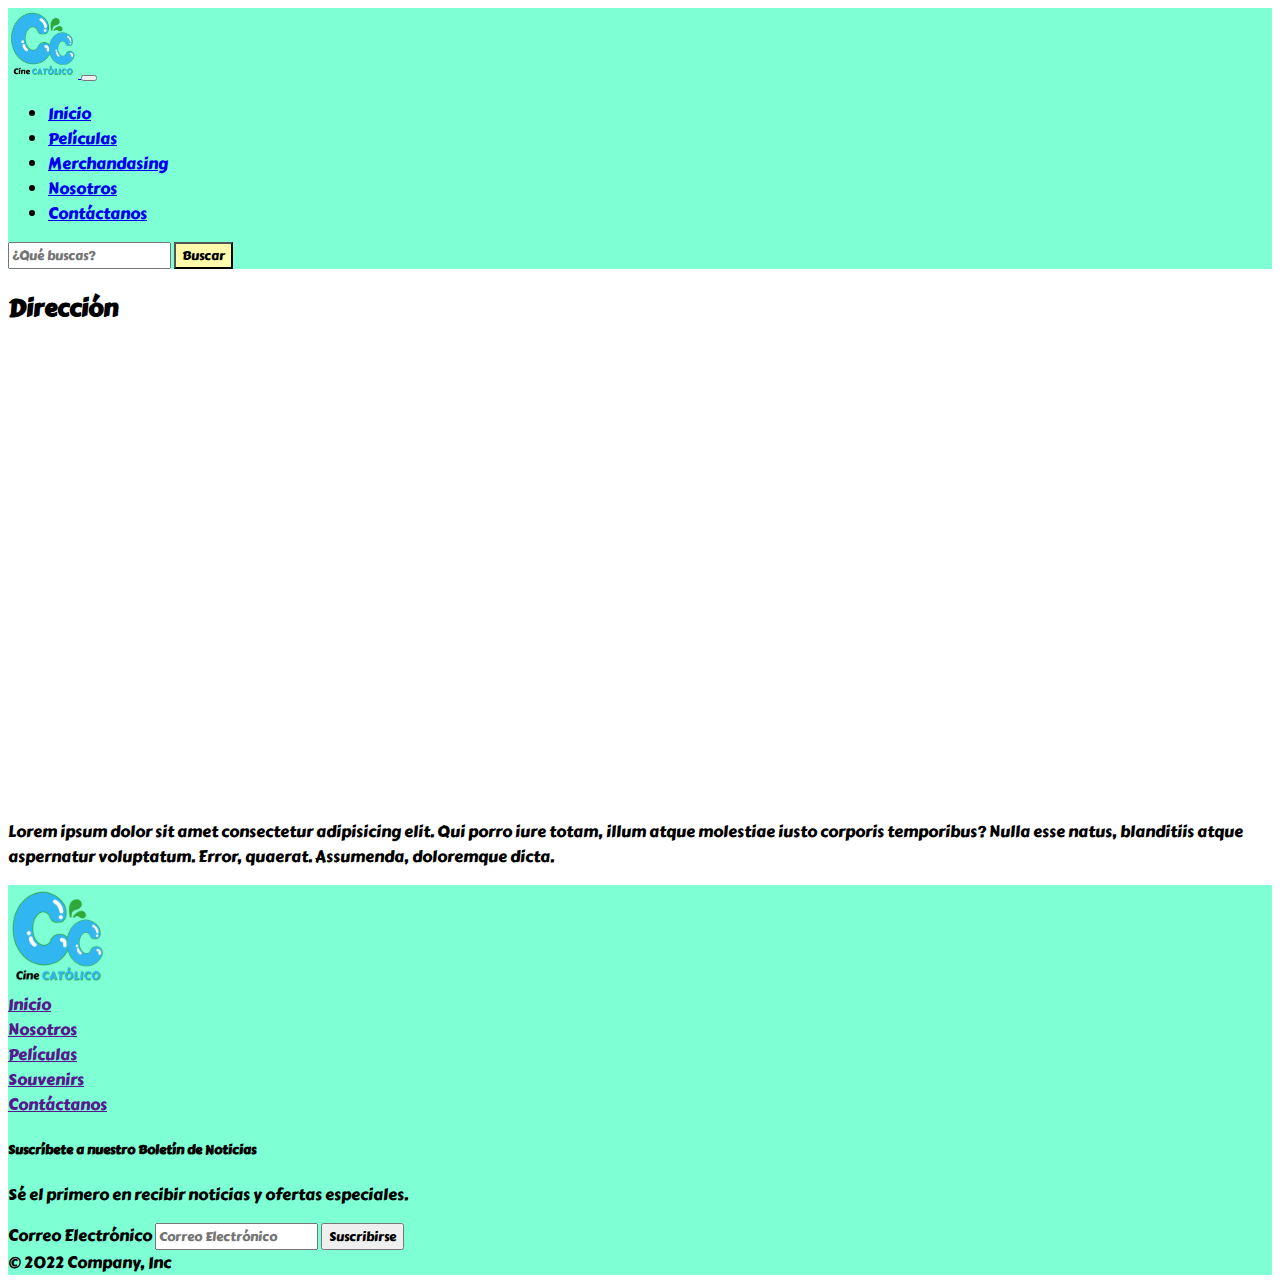
==== HTML/contactanos.html @ 8d30c31e "Primer commit, primera versión de la 2da pre entrega" ====
<!DOCTYPE html>
<html lang="en">

<head>
    <meta charset="UTF-8">
    <meta http-equiv="X-UA-Compatible" content="IE=edge">
    <meta name="viewport" content="width=device-width, initial-scale=1.0">
    <title>Document</title>
    <!-- Link de BOOSTRAP -->
    <link href="https://cdn.jsdelivr.net/npm/bootstrap@5.3.0-alpha1/dist/css/bootstrap.min.css" rel="stylesheet"
        integrity="sha384-GLhlTQ8iRABdZLl6O3oVMWSktQOp6b7In1Zl3/Jr59b6EGGoI1aFkw7cmDA6j6gD" crossorigin="anonymous">
    <!-- Enlace a mi hoja de estilo -->
    <link rel="stylesheet" href="../CSS/estilo.css">



</head>

<body>
    <!-- ============================NAVBAR================================================== -->
    <nav class="navbar navbar-expand-lg fondoHeader">
        <div class="container-fluid">
            <a class="navbar-brand" href="#">
                <img class="logo" src="../imagen/logo2.png" alt="CineCatólico">
            </a>
            <button class="navbar-toggler" type="button" data-bs-toggle="collapse"
                data-bs-target="#navbarSupportedContent" aria-controls="navbarSupportedContent" aria-expanded="false"
                aria-label="Toggle navigation">
                <span class="navbar-toggler-icon"></span>
            </button>
            <div class="collapse navbar-collapse" id="navbarSupportedContent">
                <ul class="navbar-nav me-auto mb-2 mb-lg-0">
                    <li class="nav-item">
                        <a class="nav-link " href="../index.html">Inicio</a>
                    </li>
                    <li class="nav-item">
                        <a class="nav-link" href="./peliculas.html">Películas</a>
                    </li>
                    <li class="nav-item">
                        <a class="nav-link" href="./merchandasing.html">Merchandasing</a>
                    </li>
                    <li class="nav-item">
                        <a class="nav-link" href="./nosotros.html">Nosotros</a>
                    </li>
                    <li class="nav-item">
                        <a class="nav-link active" aria-current="page" href="./contactanos.html">Contáctanos</a>
                    </li>
                </ul>
                <!-- =========== BUSCADOR===================  -->
                <form class="d-flex" role="search">
                    <input class="form-control me-2" type="search" placeholder="¿Qué buscas?" aria-label="Search">
                    <button class="btn botonL" type="submit">Buscar</button>
                </form>
            </div>
        </div>
    </nav>
    <!-- ?========== FIN DE NAVBAR============== -->

    <!-- ==================== COPIADO DEL ENTREGABLE 1 - SIN EDITAR============ -->

    <main>
        <H2 class="titulo">Dirección</H2>
        <!-- Mapa del Sitio sacado de google maps -->
        <iframe class="mapa" src="https://www.google.com/maps/embed?pb=!1m14!1m12!1m3!1d31211.
        87625719922!2d-77.14558165209952!3d-12.
        078945907244153!2m3!1f0!2f0!3f0!3m2!1i1024!2i768!4f13.
        1!5e0!3m2!1ses!2spe!4v1674411183984!5m2!1ses!2spe" width="600" height="450" style="border:0;" allowfullscreen=""
            loading="lazy" referrerpolicy="no-referrer-when-downgrade"></iframe>

        <p class="parrafo">Lorem ipsum dolor sit amet consectetur adipisicing elit. Qui porro
            iure totam, illum atque molestiae iusto
            corporis temporibus? Nulla esse natus, blanditiis atque aspernatur voluptatum. Error,
            quaerat. Assumenda,
            doloremque dicta.</p>

    </main>



    <!-- ========================== FOOTER ==================== -->
    <footer>
        <div class="container-fluid fondoHeader">
            <div class="row mt-3 mb-5 d-flex justify-content-center ">
                <div class="col-xs-12 col-md-6 col-lg-3 d-flex justify-content-center 
  align-items-center">
                    <img class="logo_footer" src="../imagen/logo2.png" alt="Logo"></Img>
                </div>
                <div class=" mt-3 col-xs-12 col-md-6 col-lg-3 ">
                    <div mb-3>
                        <a class="text-decoration-none" href="">Inicio</a>
                    </div>
                    <div mb-3>
                        <a class="text-decoration-none" href="">Nosotros</a>
                    </div>
                    <div mb-3>
                        <a class="text-decoration-none" href="">Películas</a>
                    </div>
                    <div mb-3>
                        <a class="text-decoration-none" href="">Souvenirs</a>
                    </div>
                    <div mb-3>
                        <a class="text-decoration-none" href="">Contáctanos</a>
                    </div>
                </div>
                <div class="col-md-5 mt-3 ">
                    <form>
                        <h5>Suscríbete a nuestro Boletín de Noticias</h5>
                        <p>Sé el primero en recibir noticias y ofertas especiales.</p>
                        <div class="d-flex flex-column flex-sm-row w-100 gap-2">
                            <label for="newsletter1" class="visually-hidden">Correo Electrónico
                            </label>

                            <input id="newsletter1" type="text" class="form-control" placeholder="Correo Electrónico">
                            <button class="btn btn-primary" type="button">Suscribirse</button>
                        </div>
                    </form>
                </div>
            </div>
            <div class="container d-flex justify-content-center">
                <span class="mb-3 mb-md-0 text-muted">&copy; 2022 Company, Inc</span>
            </div>
        </div>
    </footer>
    <!-- ========================= FIN DEL FOOTER======================= -->





</body>

</html>
---- CSS/estilo.css ----
/* ======= PARA TODOS========== */
@import url('https://fonts.googleapis.com/css2?family=Carter+One&display=swap');

*{font-family: 'Carter One', cursive;
    }

/* ===========HEADER================= */

.logo{
    width: 70px;
}

.fondoHeader{
    background-color: #7fffd4;
}

/* =============BOTONES===================== */

.botonL{
    background-color: #fffaac;
    color: black;
    
}

.botonL:hover{
    background-color: white;
    color: black;
    border: 1px solid black;
}

.carro{
    background-color: aquamarine;
    color: black;
    
}

.carro:hover{
    background-color: red;
    color: white;
    border: 1px solid black;

}

/* =============== DIVISIÓN ================ */

.division{
    height: 40px;
    background-color: #7fffd4;
    display: flex;
    justify-content: center;
}

.division:hover {
    height: 40px;
    background-color: #fffaac;        
    }
    
/* =============== LOGO FOOTER=============== */

.logo_footer{
    width: 100px;

}
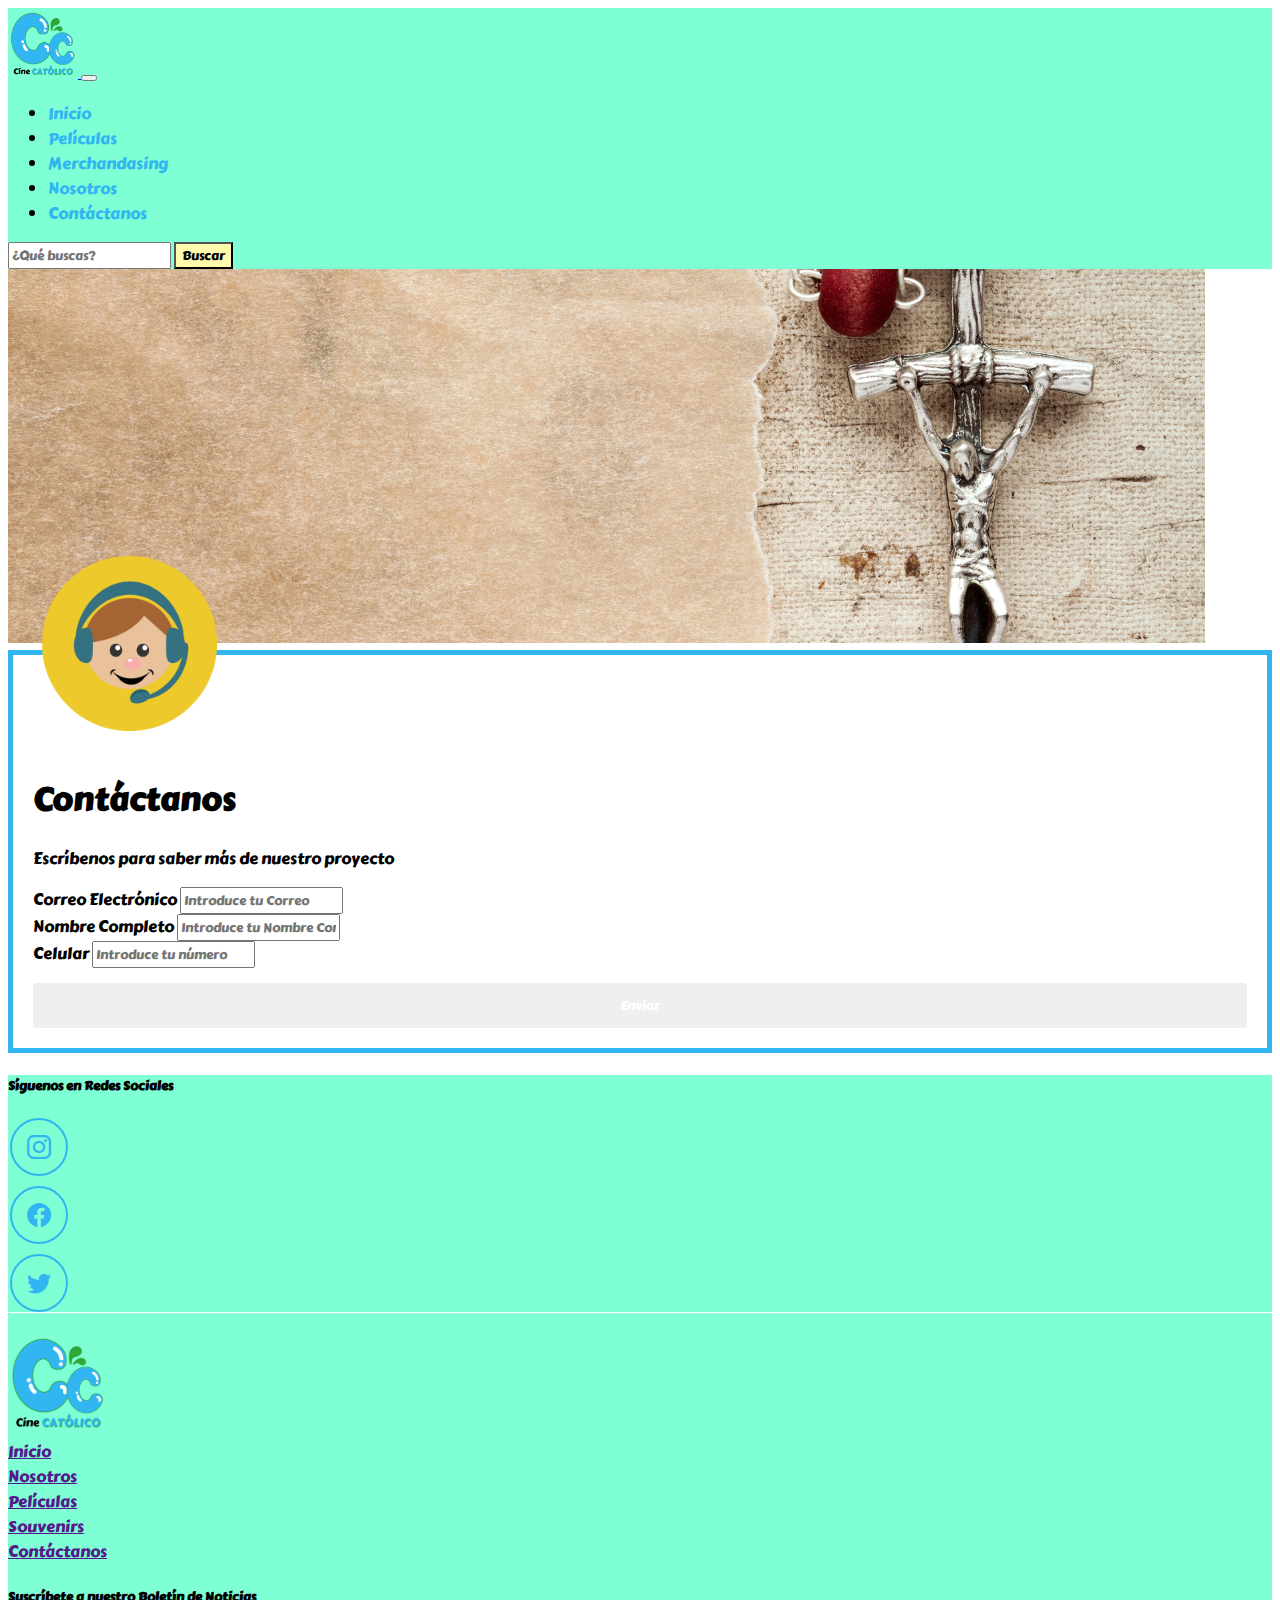
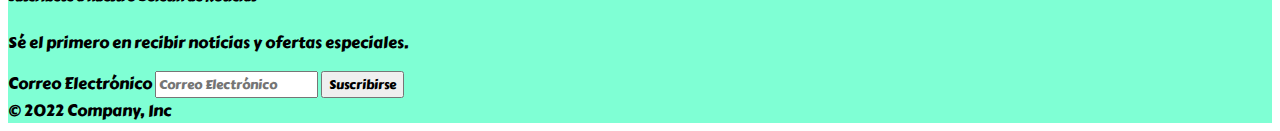
==== commit 399da1c5: "Se realizaron las 5 páginas con transiciones x terminar" ====
--- a/HTML/contactanos.html
+++ b/HTML/contactanos.html
@@ -1,132 +1,191 @@
 <!DOCTYPE html>
-<html lang="en">
+<html lang="es">
 
 <head>
-    <meta charset="UTF-8">
-    <meta http-equiv="X-UA-Compatible" content="IE=edge">
-    <meta name="viewport" content="width=device-width, initial-scale=1.0">
-    <title>Document</title>
-    <!-- Link de BOOSTRAP -->
-    <link href="https://cdn.jsdelivr.net/npm/bootstrap@5.3.0-alpha1/dist/css/bootstrap.min.css" rel="stylesheet"
-        integrity="sha384-GLhlTQ8iRABdZLl6O3oVMWSktQOp6b7In1Zl3/Jr59b6EGGoI1aFkw7cmDA6j6gD" crossorigin="anonymous">
-    <!-- Enlace a mi hoja de estilo -->
-    <link rel="stylesheet" href="../CSS/estilo.css">
+  <meta charset="UTF-8">
+  <meta http-equiv="X-UA-Compatible" content="IE=edge">
+  <meta name="viewport" content="width=device-width, initial-scale=1.0">
+  <title>Contáctanos</title>
+  <!-- Link de BOOSTRAP -->
+  <link href="https://cdn.jsdelivr.net/npm/bootstrap@5.3.0-alpha1/dist/css/bootstrap.min.css" rel="stylesheet"
+    integrity="sha384-GLhlTQ8iRABdZLl6O3oVMWSktQOp6b7In1Zl3/Jr59b6EGGoI1aFkw7cmDA6j6gD" crossorigin="anonymous">
 
+  <!-- ============= ICONOS DE BOOTSTRAP))))))))))))))))))))) -->
 
+  <link rel="stylesheet" href="https://cdn.jsdelivr.net/npm/bootstrap-icons@1.10.3/font/
+bootstrap-icons.css">
+
+<!-- ======================= LINK PARA ANIMACIONES ===============-->
+
+<link rel="stylesheet" href="https://cdnjs.cloudflare.com/ajax/libs/animate.css/4.1.1/animate.
+min.css" />
+
+  <!-- Enlace a mi hoja de estilo -->
+  <link rel="stylesheet" href="../CSS/estilo.css">
 
 </head>
 
+
 <body>
-    <!-- ============================NAVBAR================================================== -->
+
+  <!-- Estoy colocando el header y las secciones -->
+
+  <!-- ============================NAVBAR================================================== -->
+  <header>
     <nav class="navbar navbar-expand-lg fondoHeader">
-        <div class="container-fluid">
-            <a class="navbar-brand" href="#">
-                <img class="logo" src="../imagen/logo2.png" alt="CineCatólico">
-            </a>
-            <button class="navbar-toggler" type="button" data-bs-toggle="collapse"
-                data-bs-target="#navbarSupportedContent" aria-controls="navbarSupportedContent" aria-expanded="false"
-                aria-label="Toggle navigation">
-                <span class="navbar-toggler-icon"></span>
-            </button>
-            <div class="collapse navbar-collapse" id="navbarSupportedContent">
-                <ul class="navbar-nav me-auto mb-2 mb-lg-0">
-                    <li class="nav-item">
-                        <a class="nav-link " href="../index.html">Inicio</a>
-                    </li>
-                    <li class="nav-item">
-                        <a class="nav-link" href="./peliculas.html">Películas</a>
-                    </li>
-                    <li class="nav-item">
-                        <a class="nav-link" href="./merchandasing.html">Merchandasing</a>
-                    </li>
-                    <li class="nav-item">
-                        <a class="nav-link" href="./nosotros.html">Nosotros</a>
-                    </li>
-                    <li class="nav-item">
-                        <a class="nav-link active" aria-current="page" href="./contactanos.html">Contáctanos</a>
-                    </li>
-                </ul>
-                <!-- =========== BUSCADOR===================  -->
-                <form class="d-flex" role="search">
-                    <input class="form-control me-2" type="search" placeholder="¿Qué buscas?" aria-label="Search">
-                    <button class="btn botonL" type="submit">Buscar</button>
-                </form>
+      <div class="container-fluid">
+        <a class="navbar-brand" href="../index.html">
+          <img class="logo" src="../imagen/logo2.png" alt="CineCatólico">
+        </a>
+
+        <button class="navbar-toggler" type="button" data-bs-toggle="collapse" data-bs-target="#navbarSupportedContent"
+          aria-controls="navbarSupportedContent" aria-expanded="false" aria-label="Toggle navigation">
+          <span class="navbar-toggler-icon"></span>
+        </button>
+        <div class="collapse navbar-collapse" id="navbarSupportedContent">
+          <ul class="navbar-nav me-auto mb-2 mb-lg-0">
+
+            <li class="nav-item menu_item">
+              <a class="nav-link " aria-current="page" href="../index.html">Inicio</a>
+            </li>
+
+            <li class="nav-item menu_item">
+              <a class="nav-link " href="./peliculas.html">Películas</a>
+            </li>
+
+            <li class="nav-item menu_item">
+              <a class="nav-link" href="./merchandasing.html">Merchandasing</a>
+            </li>
+
+            <li class="nav-item menu_item">
+              <a class="nav-link" href="./nosotros.html">Nosotros</a>
+            </li>
+
+            <li class="nav-item menu_item">
+              <a class="nav-link active" href="./contactanos.html">Contáctanos</a>
+            </li>
+
+          </ul>
+          <!-- =========== BUSCADOR===================  -->
+          <form class="d-flex" role="search">
+            <input class="form-control me-2" type="search" placeholder="¿Qué buscas?" aria-label="Search">
+            <button class="btn botonL" type="submit">Buscar</button>
+          </form>
+        </div>
+      </div>
+    </nav>
+  </header>
+  <!-- ?========== FIN DE NAVBAR============== -->
+
+  <!--=============================== contactanos =====================  -->
+  <section>
+    <img src="../imagen/contacto2.png" class="d-block w-100" alt="contactanos">
+    <div class="container" id="contenedor-formulario">
+      <div class="titulo-formulario" class="text-center mb-4">
+        <div d-flex justify-content-center>
+          <img class="foto_contacto" src="../imagen/contacto.png" alt="contacto" class="img-fluid">
+          <h1>Contáctanos</h1>
+          <p>Escríbenos para saber más de nuestro proyecto</p>
+        </div>
+        <form action="">
+          <div class="mb-3">
+            <label for="exampleFormControlInput1" class="form-label">Correo Electrónico</label>
+            <input type="email" class="form-control" id="exampleFormControlInput1" placeholder="Introduce tu Correo">
+          </div>
+          <div class="mb-3">
+            <label for="exampleFormControlInput1" class="form-label">Nombre Completo</label>
+            <input type="text" class="form-control" id="exampleFormControlInput1" placeholder="Introduce tu Nombre Completo">
+          </div>
+          <div class="mb-3">
+            <label for="exampleFormControlInput1" class="form-label">Celular</label>
+            <input type="tel" class="form-control" id="exampleFormControlInput1" placeholder="Introduce tu número" required>
+          </div>
+          <div class="mb-3">
+            <button type="button" class="btn btn-primary w-100 fs-5 b_contac"> Enviar</button>
+          </div>
+        </form>
+      </div>
+    </div>
+  </section>
+
+      <!-- ========================== FOOTER ==================== -->
+
+  <footer>
+
+    <section class="cuadro">
+      <div class="row d-flex mt-5">
+      <h5 class="text-center">Síguenos en Redes Sociales</h5>
+      </div>
+      <div class="iconos_redes d-flex flex-wrap align-items-center justify-content-center">
+        <a href="https://www.instagram.com/" target="_blank">
+          <i class="bi bi-instagram"></i>
+        </a>
+
+        <a href="https://www.facebook.com/" target="_blank">
+          <i class="bi bi-facebook"></i>
+        </a>
+
+        <a href="https://www.twitter.com/" target="_blank">
+          <i class="bi bi-twitter"></i>
+        </a>
+      </div>
+    </section>
+
+    <div class="container-fluid fondoHeader">
+      <div class="row mt-3 mb-5 d-flex justify-content-center ">
+        <div class="col-xs-12 col-md-6 col-lg-3 d-flex justify-content-center 
+                                align-items-center">
+          <a class="navbar-brand" href="../index.html">
+            <img class="logo_footer" src="../imagen/logo2.png" alt="Logo"></Img>
+          </a>
+        </div>
+        <div class=" mt-3 col-xs-12 col-md-6 col-lg-3 ">
+          <div mb-3>
+            <a class="text-decoration-none" href="">Inicio</a>
+          </div>
+          <div mb-3>
+            <a class="text-decoration-none" href="">Nosotros</a>
+          </div>
+          <div mb-3>
+            <a class="text-decoration-none" href="">Películas</a>
+          </div>
+          <div mb-3>
+            <a class="text-decoration-none" href="">Souvenirs</a>
+          </div>
+          <div mb-3>
+            <a class="text-decoration-none" href="">Contáctanos</a>
+          </div>
+        </div>
+        <div class="col-md-5 mt-3 ">
+          <form>
+            <h5>Suscríbete a nuestro Boletín de Noticias</h5>
+            <p>Sé el primero en recibir noticias y ofertas especiales.</p>
+            <div class="d-flex flex-column flex-sm-row w-100 gap-2">
+              <label for="newsletter1" class="visually-hidden">Correo Electrónico
+              </label>
+              <input id="newsletter1" type="text" class="form-control" placeholder="Correo Electrónico">
+              <button class="btn btn-primary" type="button">Suscribirse</button>
             </div>
+          </form>
         </div>
-    </nav>
-    <!-- ?========== FIN DE NAVBAR============== -->
+      </div>
+      <div class="container d-flex justify-content-center">
+        <span class="mb-3 mb-md-0 text-muted">&copy; 2022 Company, Inc</span>
+      </div>
+    </div>
 
-    <!-- ==================== COPIADO DEL ENTREGABLE 1 - SIN EDITAR============ -->
+  </footer>
 
-    <main>
-        <H2 class="titulo">Dirección</H2>
-        <!-- Mapa del Sitio sacado de google maps -->
-        <iframe class="mapa" src="https://www.google.com/maps/embed?pb=!1m14!1m12!1m3!1d31211.
-        87625719922!2d-77.14558165209952!3d-12.
-        078945907244153!2m3!1f0!2f0!3f0!3m2!1i1024!2i768!4f13.
-        1!5e0!3m2!1ses!2spe!4v1674411183984!5m2!1ses!2spe" width="600" height="450" style="border:0;" allowfullscreen=""
-            loading="lazy" referrerpolicy="no-referrer-when-downgrade"></iframe>
-
-        <p class="parrafo">Lorem ipsum dolor sit amet consectetur adipisicing elit. Qui porro
-            iure totam, illum atque molestiae iusto
-            corporis temporibus? Nulla esse natus, blanditiis atque aspernatur voluptatum. Error,
-            quaerat. Assumenda,
-            doloremque dicta.</p>
-
-    </main>
-
-
-
-    <!-- ========================== FOOTER ==================== -->
-    <footer>
-        <div class="container-fluid fondoHeader">
-            <div class="row mt-3 mb-5 d-flex justify-content-center ">
-                <div class="col-xs-12 col-md-6 col-lg-3 d-flex justify-content-center 
-  align-items-center">
-                    <img class="logo_footer" src="../imagen/logo2.png" alt="Logo"></Img>
-                </div>
-                <div class=" mt-3 col-xs-12 col-md-6 col-lg-3 ">
-                    <div mb-3>
-                        <a class="text-decoration-none" href="">Inicio</a>
-                    </div>
-                    <div mb-3>
-                        <a class="text-decoration-none" href="">Nosotros</a>
-                    </div>
-                    <div mb-3>
-                        <a class="text-decoration-none" href="">Películas</a>
-                    </div>
-                    <div mb-3>
-                        <a class="text-decoration-none" href="">Souvenirs</a>
-                    </div>
-                    <div mb-3>
-                        <a class="text-decoration-none" href="">Contáctanos</a>
-                    </div>
-                </div>
-                <div class="col-md-5 mt-3 ">
-                    <form>
-                        <h5>Suscríbete a nuestro Boletín de Noticias</h5>
-                        <p>Sé el primero en recibir noticias y ofertas especiales.</p>
-                        <div class="d-flex flex-column flex-sm-row w-100 gap-2">
-                            <label for="newsletter1" class="visually-hidden">Correo Electrónico
-                            </label>
-
-                            <input id="newsletter1" type="text" class="form-control" placeholder="Correo Electrónico">
-                            <button class="btn btn-primary" type="button">Suscribirse</button>
-                        </div>
-                    </form>
-                </div>
-            </div>
-            <div class="container d-flex justify-content-center">
-                <span class="mb-3 mb-md-0 text-muted">&copy; 2022 Company, Inc</span>
-            </div>
-        </div>
-    </footer>
-    <!-- ========================= FIN DEL FOOTER======================= -->
+  <!-- ========================= FIN DEL FOOTER======================= -->
 
 
 
 
+  <!-- ================== Activado de Bootstrap==================== -->
 
+  <script src="https://cdn.jsdelivr.net/npm/bootstrap@5.3.0-alpha1/dist/js/bootstrap.bundle.min.js"
+    integrity="sha384-w76AqPfDkMBDXo30jS1Sgez6pr3x5MlQ1ZAGC+nuZB+EYdgRZgiwxhTBTkF7CXvN"
+    crossorigin="anonymous"></script>
 </body>
 
 </html>--- a/CSS/estilo.css
+++ b/CSS/estilo.css
@@ -14,12 +14,22 @@
     background-color: #7fffd4;
 }
 
+
+.menu_item a {
+    color: #32B6F1;
+    text-decoration: none;
+}
+
+.menu_item.active a,
+.menu_item a:hover {
+    text-decoration: underline;
+}
+
 /* =============BOTONES===================== */
 
 .botonL{
-    background-color: #fffaac;
+   background-color: #fffaac;
     color: black;
-    
 }
 
 .botonL:hover{
@@ -29,7 +39,7 @@
 }
 
 .carro{
-    background-color: aquamarine;
+    background-color: #7fffd4;
     color: black;
     
 }
@@ -54,7 +64,16 @@
     height: 40px;
     background-color: #fffaac;        
     }
-    
+
+/* ================ Tarjeta borde===================  */
+
+.tarjeta{
+/*     border: 1px red solid; */
+    padding: 5px;
+    box-shadow: 15px 15px 20px #fffaac;        
+
+}
+
 /* =============== LOGO FOOTER=============== */
 
 .logo_footer{
@@ -62,4 +81,85 @@
 
 }
 
+/* .abajo{ */
+/*     margin-top: 10px; */
+/* } */
 
+footer{
+   min-height: 200px;
+   background-color: aquamarine;
+}
+
+.cuadro{
+    margin-bottom: 20px;
+    box-shadow: 1px 1px 1px #ffffff;
+
+}
+
+.iconos_redes a{
+    width: 50px;
+    height: 50px;
+    display: flex;
+    align-items: center;
+    justify-content: center;
+    padding: 2px;
+    margin: 2px;
+    margin-bottom: 10px;
+    border: 2px solid #32B6F1;
+    border-radius: 50%;
+    transition: all 0.2s ease-in;
+}
+
+.iconos_redes i{
+    color:#32B6F1;
+    font-size: 1.5rem;
+    transition: all 0.2s ease-in;
+}
+
+.iconos_redes a:hover{
+    background-color: #ffffff;
+    border: 2px solid #ffffff;
+    }
+
+.iconos_redes a:hover i{
+    color: #2FA83A;}
+
+
+/* =================================NOSOTROS /Equipo =============================*/
+
+.equipo{
+padding: 40px 40px 80px 40px;
+
+}
+
+/* ==================================CONTÁCTANOS====================================== */
+
+.foto_contacto{
+  width: 200px;
+  margin-top: -8rem;
+ 
+} 
+#contenedor-formulario{ 
+    border: #32B6F1 5px solid;
+    padding: 20px;
+   }
+
+.b_contac{
+    width: 100%;
+    height: 45px;
+    margin-top: 15px;
+    border-radius: 4px;
+    border:none;
+    color: white;
+  }
+
+.b_contac:hover{
+    cursor:pointer;
+    transform: translateY(-3px);
+    transition: all cubic-bezier(0.215, 0.610, 0.355, 1) .5s;
+}
+
+.b_contac:active{
+    transform:translateY(3px);
+}
+
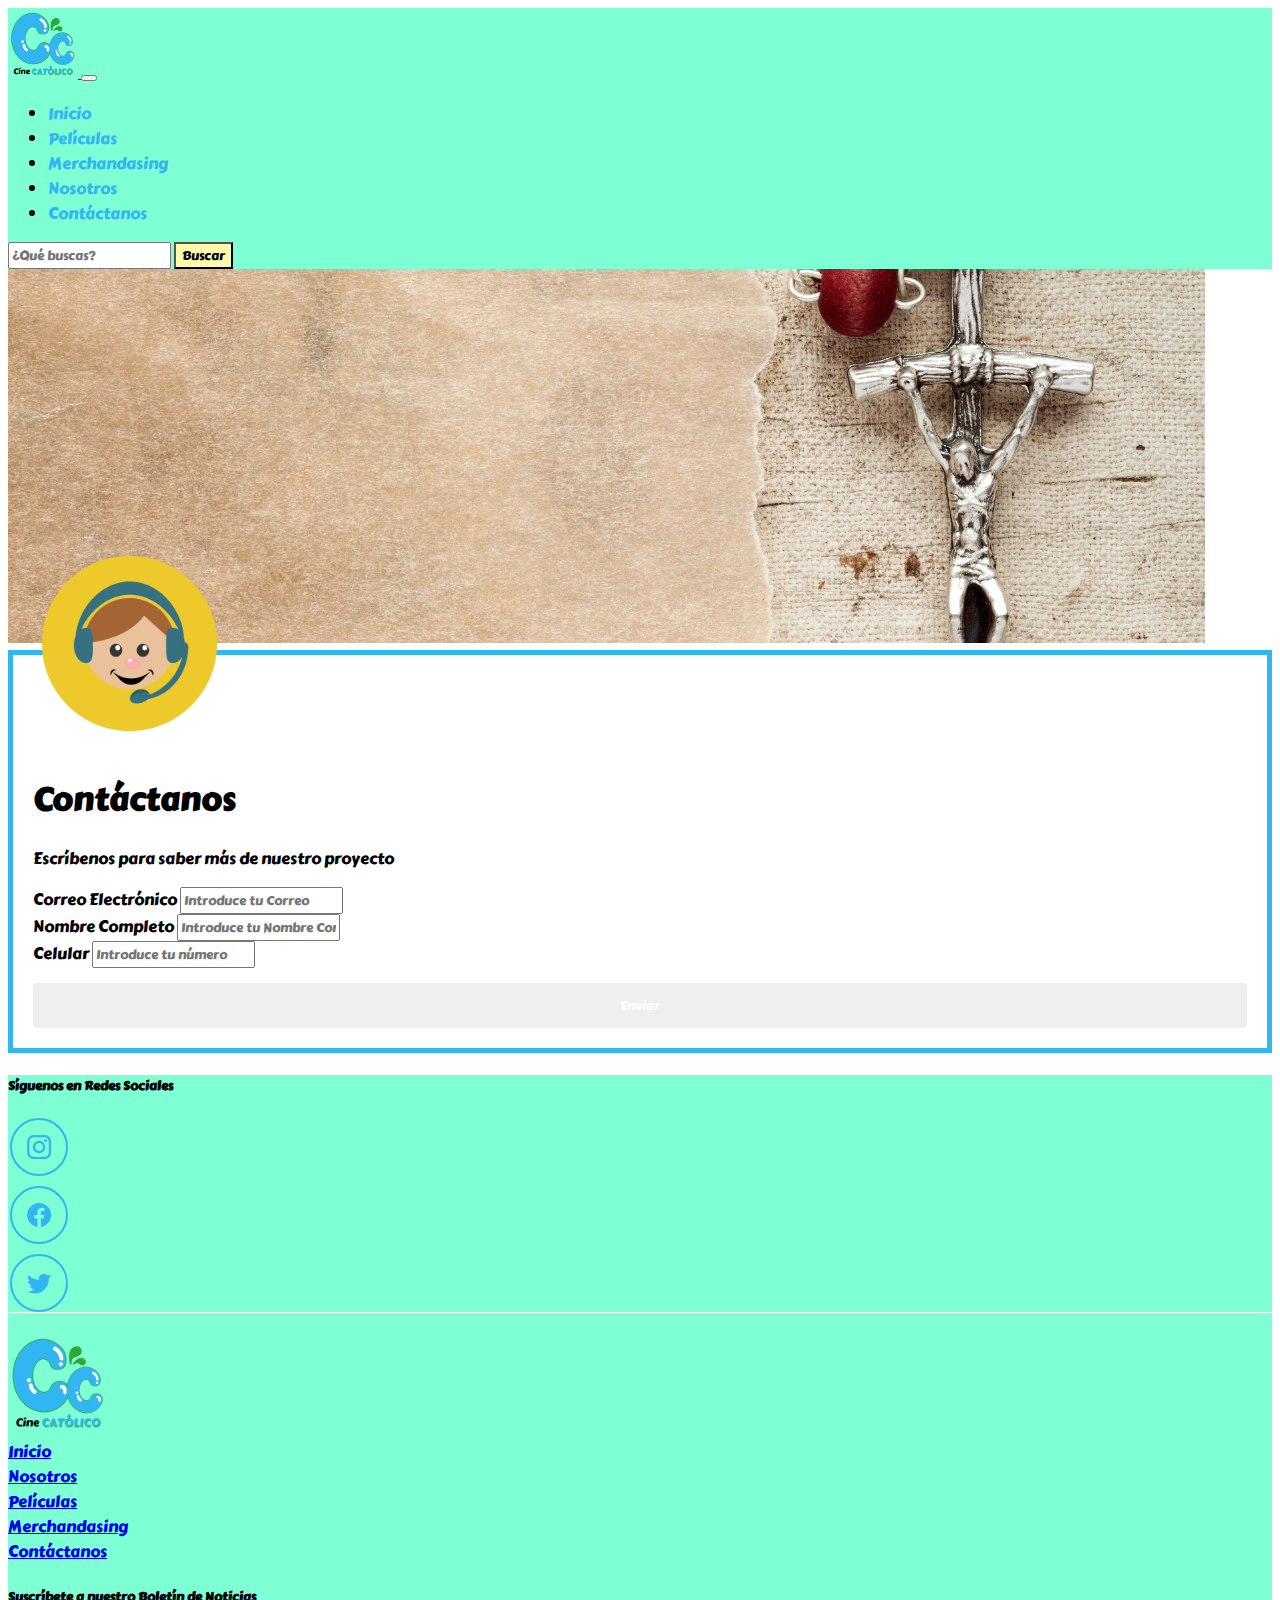
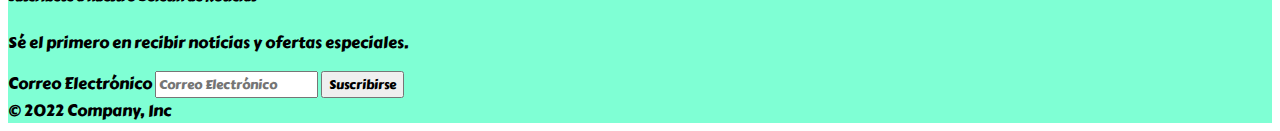
==== commit bf4f124d: "Entregable 3" ====
--- a/HTML/contactanos.html
+++ b/HTML/contactanos.html
@@ -5,7 +5,15 @@
   <meta charset="UTF-8">
   <meta http-equiv="X-UA-Compatible" content="IE=edge">
   <meta name="viewport" content="width=device-width, initial-scale=1.0">
-  <title>Contáctanos</title>
+  <title>Contáctanos - Cine Católico</title>
+
+  <!-- ============================KEYWORD============================== -->
+<meta name="keywords"  content="Películas, católicas, vida de santos, valores, apto para toda 
+la familia, cine, CineCatólico, Cine Católico, Películas Católicas">
+<!--  ========================= DESCRIPCIÓN ===================================  -->
+<meta name="description" content="En Cine Católico, buscamos colaboradores que se sumen a nuestro proyecto de educar a través de películas, series, dibujos animados, etc a la familia.">
+
+
   <!-- Link de BOOSTRAP -->
   <link href="https://cdn.jsdelivr.net/npm/bootstrap@5.3.0-alpha1/dist/css/bootstrap.min.css" rel="stylesheet"
     integrity="sha384-GLhlTQ8iRABdZLl6O3oVMWSktQOp6b7In1Zl3/Jr59b6EGGoI1aFkw7cmDA6j6gD" crossorigin="anonymous">
@@ -17,8 +25,7 @@
 
 <!-- ======================= LINK PARA ANIMACIONES ===============-->
 
-<link rel="stylesheet" href="https://cdnjs.cloudflare.com/ajax/libs/animate.css/4.1.1/animate.
-min.css" />
+<link href="https://unpkg.com/aos@2.3.1/dist/aos.css" rel="stylesheet">
 
   <!-- Enlace a mi hoja de estilo -->
   <link rel="stylesheet" href="../CSS/estilo.css">
@@ -141,19 +148,19 @@
         </div>
         <div class=" mt-3 col-xs-12 col-md-6 col-lg-3 ">
           <div mb-3>
-            <a class="text-decoration-none" href="">Inicio</a>
-          </div>
-          <div mb-3>
-            <a class="text-decoration-none" href="">Nosotros</a>
-          </div>
-          <div mb-3>
-            <a class="text-decoration-none" href="">Películas</a>
-          </div>
-          <div mb-3>
-            <a class="text-decoration-none" href="">Souvenirs</a>
-          </div>
-          <div mb-3>
-            <a class="text-decoration-none" href="">Contáctanos</a>
+            <a class="text-decoration-none" href="../index.html">Inicio</a>
+          </div>
+          <div mb-3>
+            <a class="text-decoration-none" href="nosotros.html">Nosotros</a>
+          </div>
+          <div mb-3>
+            <a class="text-decoration-none" href="peliculas.html">Películas</a>
+          </div>
+          <div mb-3>
+            <a class="text-decoration-none" href="merchandasing.html">Merchandasing</a>
+          </div>
+          <div mb-3>
+            <a class="text-decoration-none" href="contactanos.html">Contáctanos</a>
           </div>
         </div>
         <div class="col-md-5 mt-3 ">
@@ -178,7 +185,11 @@
 
   <!-- ========================= FIN DEL FOOTER======================= -->
 
-
+ <!-- ================= Animaciones ???????????????? -->
+ <script src="https://unpkg.com/aos@2.3.1/dist/aos.js"></script>
+ <script>
+   AOS.init();
+ </script>
 
 
   <!-- ================== Activado de Bootstrap==================== -->
--- a/CSS/estilo.css
+++ b/CSS/estilo.css
@@ -1,165 +1,146 @@
-/* ======= PARA TODOS========== */
-@import url('https://fonts.googleapis.com/css2?family=Carter+One&display=swap');
-
-*{font-family: 'Carter One', cursive;
-    }
-
-/* ===========HEADER================= */
-
-.logo{
-    width: 70px;
+@import "https://fonts.googleapis.com/css2?family=Carter+One&display=swap";
+* {
+  font-family: "Carter One", cursive;
 }
 
-.fondoHeader{
-    background-color: #7fffd4;
+/* ============= ESTILO VARIABLES=================== */
+.logo {
+  width: 70px;
 }
 
+.fondoHeader {
+  background-color: #7fffd4;
+}
 
 .menu_item a {
-    color: #32B6F1;
-    text-decoration: none;
+  color: #32B6F1;
+  text-decoration: none;
+}
+.menu_item a:hover {
+  text-decoration: underline;
 }
 
-.menu_item.active a,
-.menu_item a:hover {
-    text-decoration: underline;
+.menu_item.active a {
+  text-decoration: underline;
 }
 
-/* =============BOTONES===================== */
-
-.botonL{
-   background-color: #fffaac;
-    color: black;
+.botonL {
+  background-color: #fffaac;
+  color: #000000;
+}
+.botonL:hover {
+  background-color: #ffffff;
+  color: #000000;
+  border: 1px solid black;
 }
 
-.botonL:hover{
-    background-color: white;
-    color: black;
-    border: 1px solid black;
+.carro {
+  background-color: #7fffd4;
+  color: #000000;
+}
+.carro:hover {
+  background-color: red;
+  color: #ffffff;
+  border: 1px solid black;
 }
 
-.carro{
-    background-color: #7fffd4;
-    color: black;
-    
+.division {
+  height: 40px;
+  background-color: #7fffd4;
+  display: flex;
+  justify-content: center;
+}
+.division:hover {
+  height: 40px;
+  background-color: #fffaac;
 }
 
-.carro:hover{
-    background-color: red;
-    color: white;
-    border: 1px solid black;
-
+.tarjeta {
+  padding: 5px;
+  box-shadow: 15px 15px 20px #fffaac;
 }
 
-/* =============== DIVISIÓN ================ */
-
-.division{
-    height: 40px;
-    background-color: #7fffd4;
-    display: flex;
-    justify-content: center;
+.logo_footer {
+  width: 100px;
 }
 
-.division:hover {
-    height: 40px;
-    background-color: #fffaac;        
-    }
-
-/* ================ Tarjeta borde===================  */
-
-.tarjeta{
-/*     border: 1px red solid; */
-    padding: 5px;
-    box-shadow: 15px 15px 20px #fffaac;        
-
+footer {
+  min-height: 200px;
+  background-color: #7fffd4;
 }
 
-/* =============== LOGO FOOTER=============== */
-
-.logo_footer{
-    width: 100px;
-
+.cuadro {
+  margin-bottom: 20px;
+  box-shadow: 1px 1px 1px #ffffff;
 }
 
-/* .abajo{ */
-/*     margin-top: 10px; */
-/* } */
-
-footer{
-   min-height: 200px;
-   background-color: aquamarine;
+.iconos_redes a {
+  width: 50px;
+  height: 50px;
+  display: flex;
+  align-items: center;
+  justify-content: center;
+  padding: 2px;
+  margin: 2px;
+  margin-bottom: 10px;
+  border: 2px solid #32B6F1;
+  border-radius: 50%;
+  transition: all 0.2s ease-in;
+}
+.iconos_redes a:hover {
+  background-color: #ffffff;
+  border: 2px solid #ffffff;
+}
+.iconos_redes a:hover i {
+  color: #2FA83A;
+}
+.iconos_redes i {
+  color: #32B6F1;
+  font-size: 1.5rem;
+  transition: all 0.2s ease-in;
 }
 
-.cuadro{
-    margin-bottom: 20px;
-    box-shadow: 1px 1px 1px #ffffff;
-
+.division {
+  height: 40px;
+  background-color: #7fffd4;
+  display: flex;
+  justify-content: center;
+}
+.division:hover {
+  height: 40px;
+  background-color: #fffaac;
 }
 
-.iconos_redes a{
-    width: 50px;
-    height: 50px;
-    display: flex;
-    align-items: center;
-    justify-content: center;
-    padding: 2px;
-    margin: 2px;
-    margin-bottom: 10px;
-    border: 2px solid #32B6F1;
-    border-radius: 50%;
-    transition: all 0.2s ease-in;
+.tarjeta {
+  padding: 5px;
+  box-shadow: 15px 15px 20px #fffaac;
 }
 
-.iconos_redes i{
-    color:#32B6F1;
-    font-size: 1.5rem;
-    transition: all 0.2s ease-in;
+.foto_contacto {
+  width: 200px;
+  margin-top: -8rem;
 }
 
-.iconos_redes a:hover{
-    background-color: #ffffff;
-    border: 2px solid #ffffff;
-    }
-
-.iconos_redes a:hover i{
-    color: #2FA83A;}
-
-
-/* =================================NOSOTROS /Equipo =============================*/
-
-.equipo{
-padding: 40px 40px 80px 40px;
-
+#contenedor-formulario {
+  border: #32B6F1 5px solid;
+  padding: 20px;
 }
 
-/* ==================================CONTÁCTANOS====================================== */
-
-.foto_contacto{
-  width: 200px;
-  margin-top: -8rem;
- 
-} 
-#contenedor-formulario{ 
-    border: #32B6F1 5px solid;
-    padding: 20px;
-   }
-
-.b_contac{
-    width: 100%;
-    height: 45px;
-    margin-top: 15px;
-    border-radius: 4px;
-    border:none;
-    color: white;
-  }
-
-.b_contac:hover{
-    cursor:pointer;
-    transform: translateY(-3px);
-    transition: all cubic-bezier(0.215, 0.610, 0.355, 1) .5s;
+.b_contac {
+  width: 100%;
+  height: 45px;
+  margin-top: 15px;
+  border-radius: 4px;
+  border: none;
+  color: #ffffff;
+}
+.b_contac:hover {
+  cursor: pointer;
+  transform: translateY(-3px);
+  transition: all cubic-bezier(0.215, 0.61, 0.355, 1) 0.5s;
+}
+.b_contac:active {
+  transform: translateY(3px);
 }
 
-.b_contac:active{
-    transform:translateY(3px);
-}
-
+/*# sourceMappingURL=estilo.css.map */
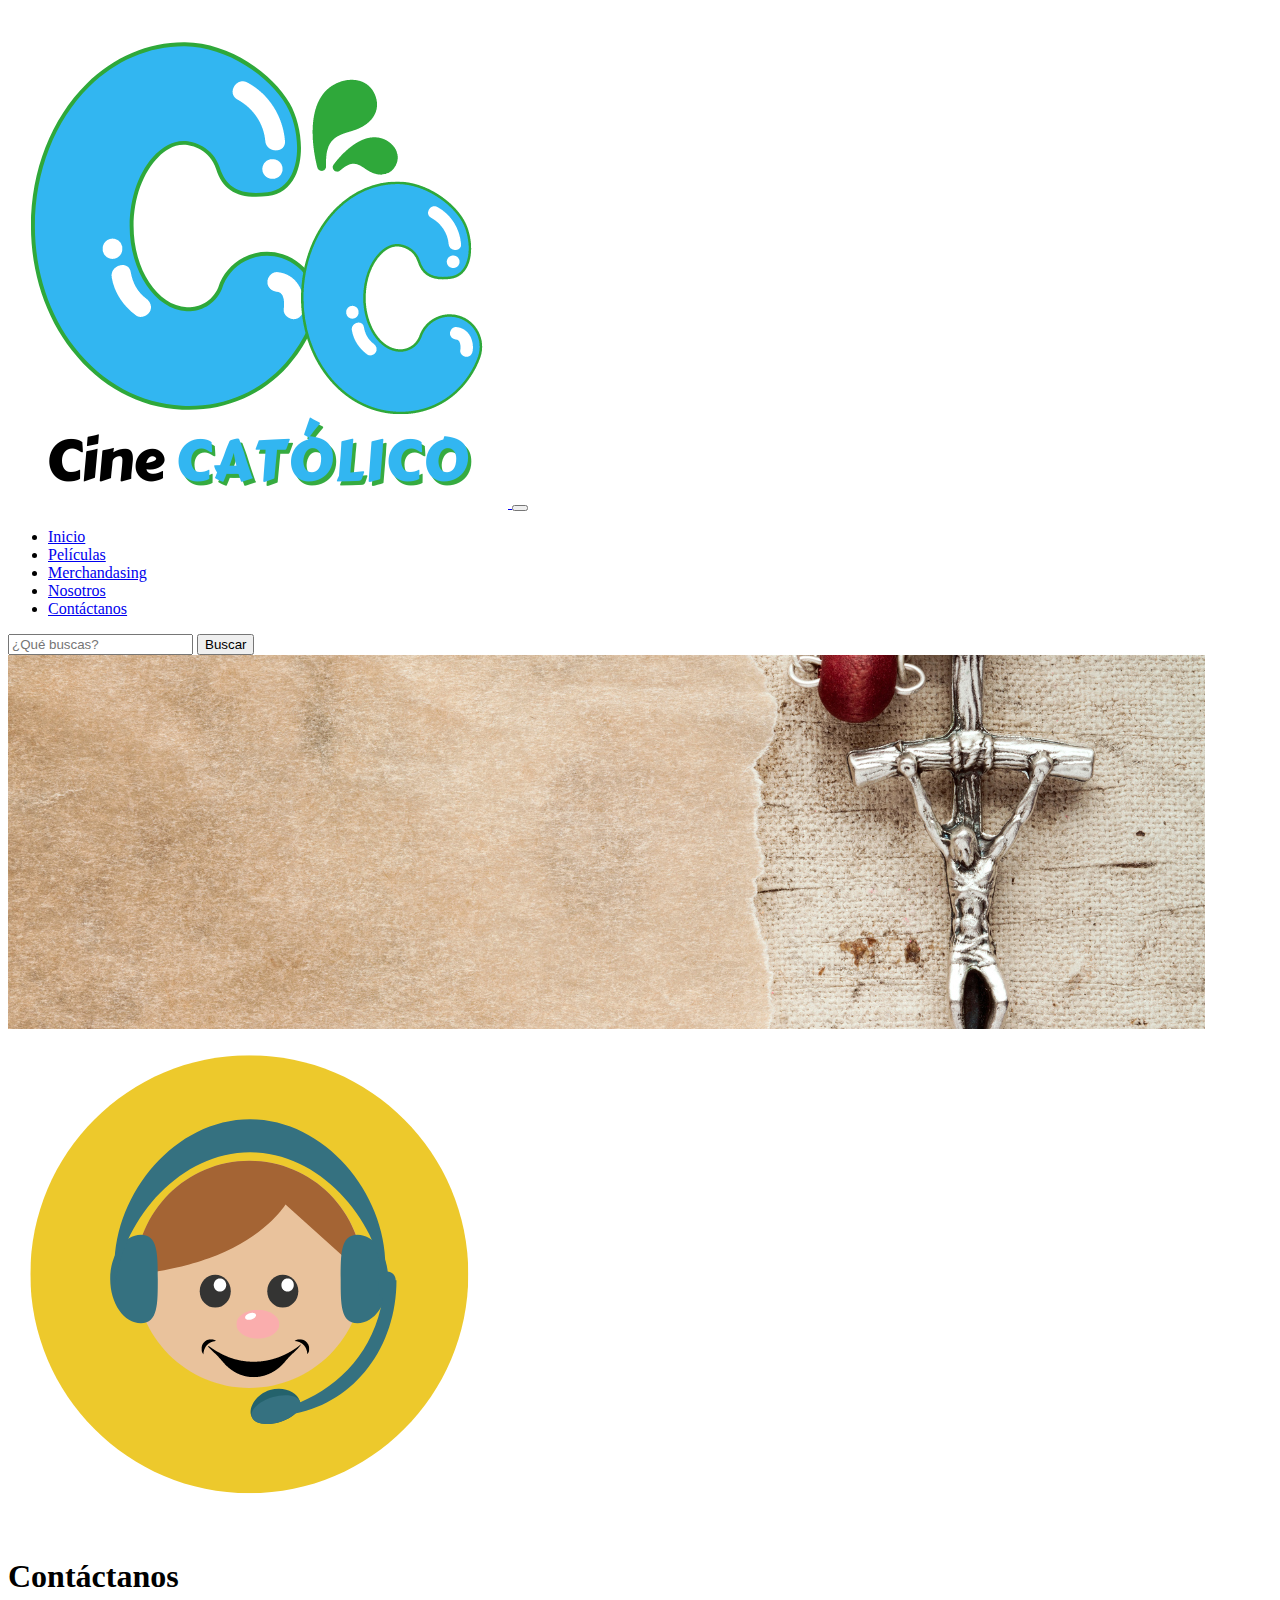
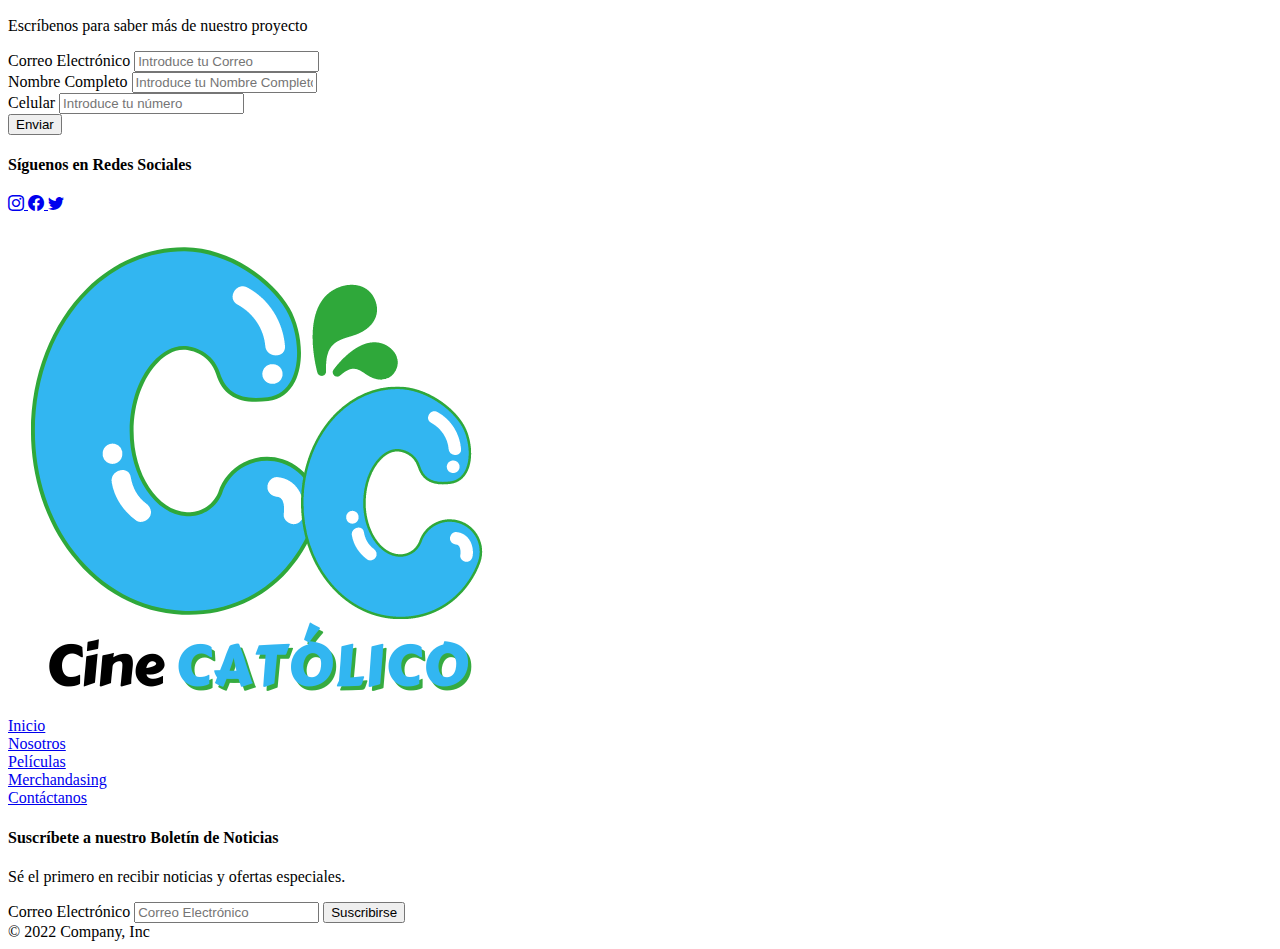
==== commit d0860618: "fotos + minusculas + loren" ====
--- a/HTML/contactanos.html
+++ b/HTML/contactanos.html
@@ -8,15 +8,13 @@
   <title>Contáctanos - Cine Católico</title>
 
   <!-- ============================KEYWORD============================== -->
-<meta name="keywords"  content="Películas, católicas, vida de santos, valores, apto para toda 
-la familia, cine, CineCatólico, Cine Católico, Películas Católicas">
+  <meta name="keywords"  content="Películas, católicas, vida de santos, valores, apto para toda la familia, cine, CineCatólico, Cine Católico, Películas Católicas">
 <!--  ========================= DESCRIPCIÓN ===================================  -->
-<meta name="description" content="En Cine Católico, buscamos colaboradores que se sumen a nuestro proyecto de educar a través de películas, series, dibujos animados, etc a la familia.">
-
+  <meta name="description" content="En Cine Católico, buscamos colaboradores que se sumen a nuestro proyecto de educar a través de películas, series, dibujos animados, etc a la familia.">
 
   <!-- Link de BOOSTRAP -->
   <link href="https://cdn.jsdelivr.net/npm/bootstrap@5.3.0-alpha1/dist/css/bootstrap.min.css" rel="stylesheet"
-    integrity="sha384-GLhlTQ8iRABdZLl6O3oVMWSktQOp6b7In1Zl3/Jr59b6EGGoI1aFkw7cmDA6j6gD" crossorigin="anonymous">
+  integrity="sha384-GLhlTQ8iRABdZLl6O3oVMWSktQOp6b7In1Zl3/Jr59b6EGGoI1aFkw7cmDA6j6gD" crossorigin="anonymous">
 
   <!-- ============= ICONOS DE BOOTSTRAP))))))))))))))))))))) -->
 
@@ -28,16 +26,11 @@
 <link href="https://unpkg.com/aos@2.3.1/dist/aos.css" rel="stylesheet">
 
   <!-- Enlace a mi hoja de estilo -->
-  <link rel="stylesheet" href="../CSS/estilo.css">
-
+  <link rel="stylesheet" href="../css/estilo.css">
 </head>
 
-
 <body>
-
-  <!-- Estoy colocando el header y las secciones -->
-
-  <!-- ============================NAVBAR================================================== -->
+  <!--======================NAVBAR================================================== -->
   <header>
     <nav class="navbar navbar-expand-lg fondoHeader">
       <div class="container-fluid">
@@ -71,8 +64,8 @@
             <li class="nav-item menu_item">
               <a class="nav-link active" href="./contactanos.html">Contáctanos</a>
             </li>
-
           </ul>
+
           <!-- =========== BUSCADOR===================  -->
           <form class="d-flex" role="search">
             <input class="form-control me-2" type="search" placeholder="¿Qué buscas?" aria-label="Search">
@@ -121,7 +114,13 @@
 
     <section class="cuadro">
       <div class="row d-flex mt-5">
-      <h5 class="text-center">Síguenos en Redes Sociales</h5>
+      
+        <div container-fluid>
+          <div class="row">
+            <h4 class="text-center mt-3">Síguenos en Redes Sociales</h4>
+          </div>
+        </div>
+
       </div>
       <div class="iconos_redes d-flex flex-wrap align-items-center justify-content-center">
         <a href="https://www.instagram.com/" target="_blank">
@@ -141,9 +140,9 @@
     <div class="container-fluid fondoHeader">
       <div class="row mt-3 mb-5 d-flex justify-content-center ">
         <div class="col-xs-12 col-md-6 col-lg-3 d-flex justify-content-center 
-                                align-items-center">
+        align-items-center">
           <a class="navbar-brand" href="../index.html">
-            <img class="logo_footer" src="../imagen/logo2.png" alt="Logo"></Img>
+            <img class="logo_footer" src="../imagen/logo2.png" alt="Logo"></img>
           </a>
         </div>
         <div class=" mt-3 col-xs-12 col-md-6 col-lg-3 ">
@@ -165,7 +164,7 @@
         </div>
         <div class="col-md-5 mt-3 ">
           <form>
-            <h5>Suscríbete a nuestro Boletín de Noticias</h5>
+            <h4>Suscríbete a nuestro Boletín de Noticias</h4>
             <p>Sé el primero en recibir noticias y ofertas especiales.</p>
             <div class="d-flex flex-column flex-sm-row w-100 gap-2">
               <label for="newsletter1" class="visually-hidden">Correo Electrónico
